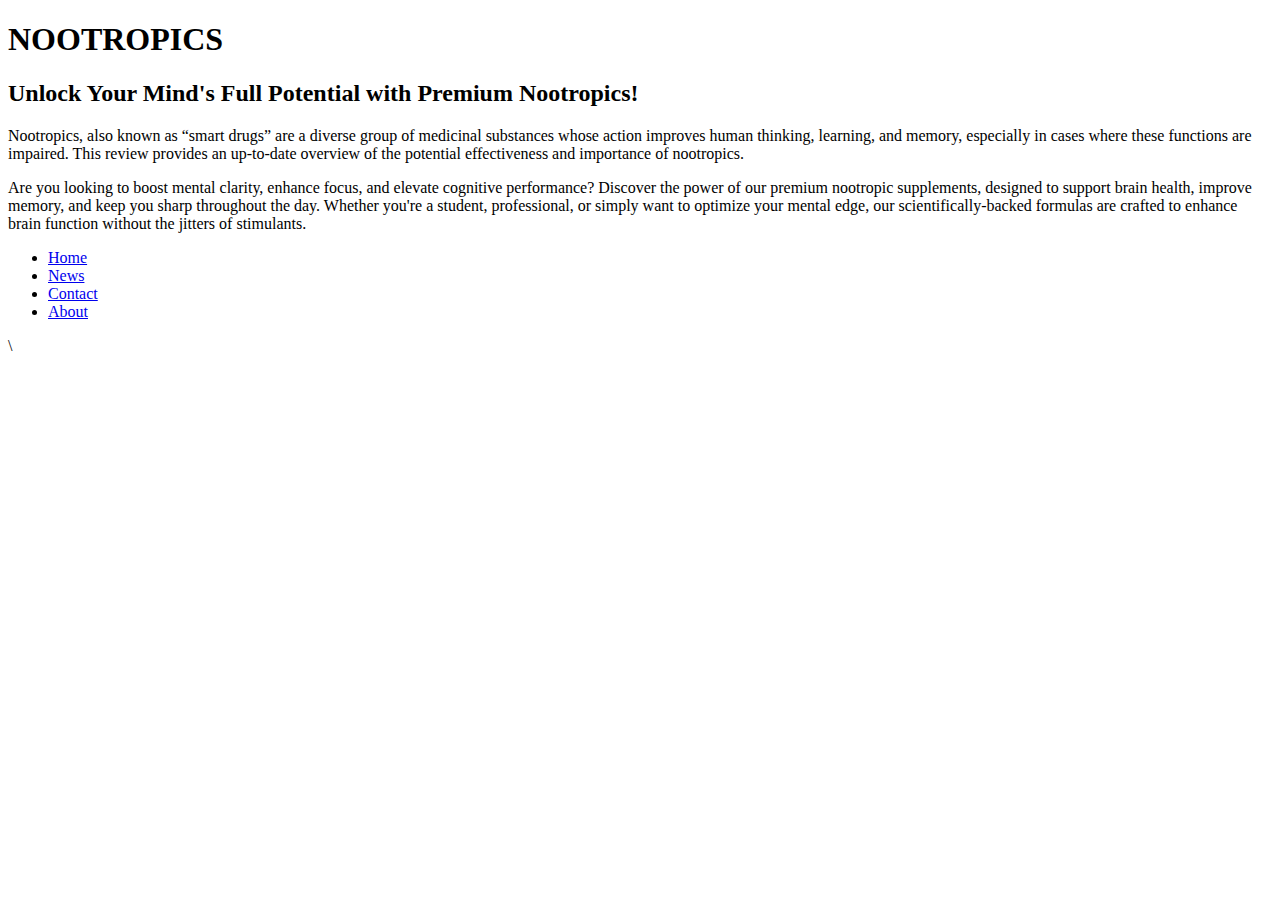
==== index.html @ e138147c "Add files via upload" ====
<!DOCTYPE html>
<html lang="en">
<head>
    <meta charset="UTF-8">
    <meta name="viewport" content="width=device-width, initial-scale=1.0">
    <title>landing page</title>
   
</head>
<body>
    <H1>NOOTROPICS</H1>

    <h2>Unlock Your Mind's Full Potential with Premium Nootropics!</h2>
    <p>Nootropics, also known as “smart drugs” are a diverse group of medicinal substances whose action improves human thinking, learning, and memory, especially in cases where these functions are impaired. This review provides an up-to-date overview of the potential effectiveness and importance of nootropics.</p>
    <p class="inset">Are you looking to boost mental clarity, enhance focus, and elevate cognitive performance? Discover the power of our premium nootropic supplements, designed to support brain health, improve memory, and keep you sharp throughout the day. Whether you're a student, professional, or simply want to optimize your mental edge, our scientifically-backed formulas are crafted to enhance brain function without the jitters of stimulants.</p>

    <nav>
        <ul>
            <li><a href="default.asp">Home</a></li>
            <li><a href="news.asp">News</a></li>
            <li><a href="contact.asp">Contact</a></li>
            <li><a href="about.asp">About</a></li>
        </ul>
    </nav>

<img src="" alt="">\

</body>
</html>
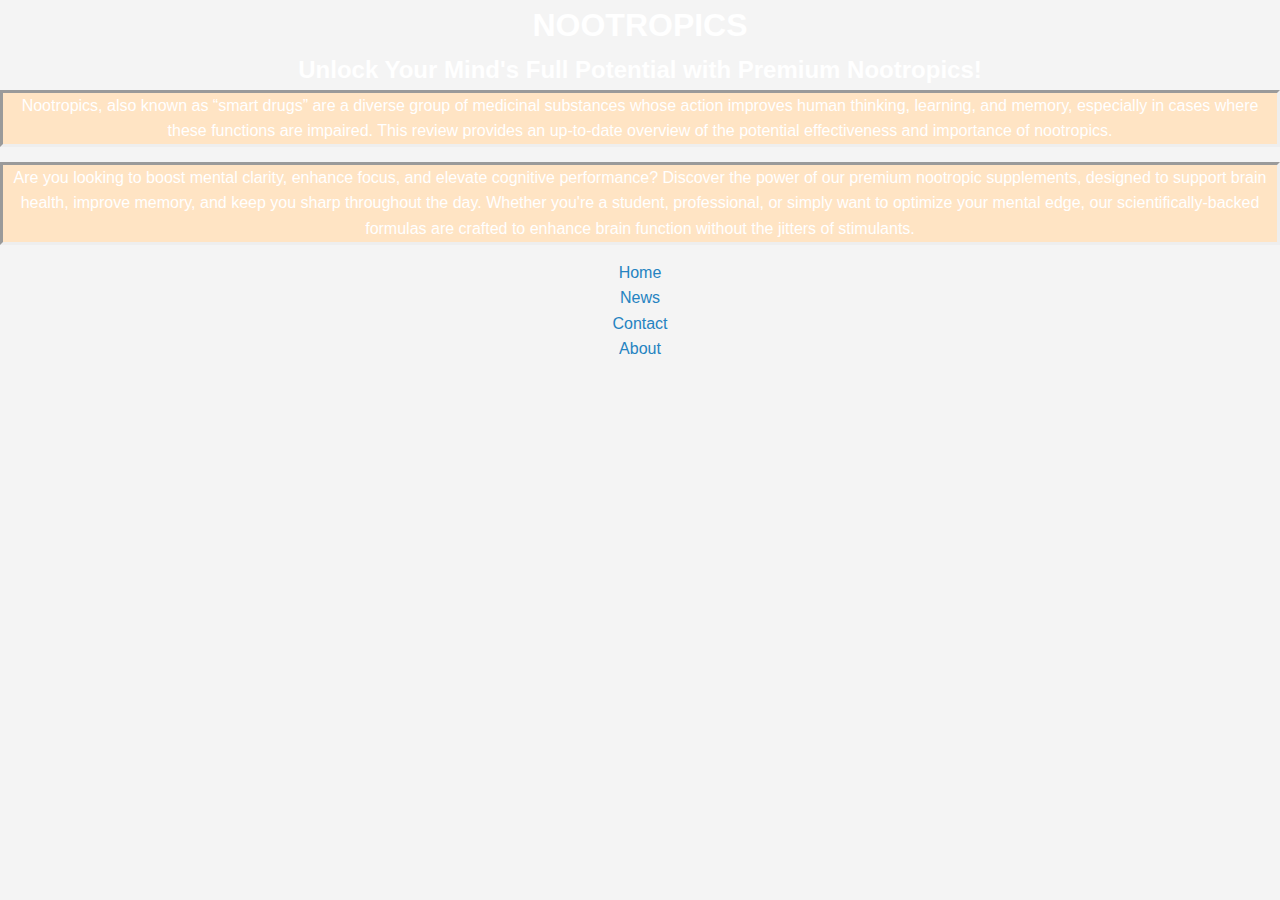
==== commit e409b2ec: "Update index.html" ====
--- a/index.html
+++ b/index.html
@@ -4,7 +4,7 @@
     <meta charset="UTF-8">
     <meta name="viewport" content="width=device-width, initial-scale=1.0">
     <title>landing page</title>
-   
+    <link rel="stylesheet" href="style.css">
 </head>
 <body>
     <H1>NOOTROPICS</H1>
@@ -22,7 +22,9 @@
         </ul>
     </nav>
 
-<img src="" alt="">\
+<img src="" alt="">
+
+<div></div>
 
 </body>
-</html>+</html>
--- a/style.css
+++ b/style.css
@@ -0,0 +1,158 @@
+
+body{
+    text-align: center;
+    background-color: linen
+    }
+h1{
+    color: maroon;
+    margin-left: auto;
+}
+
+* {
+    margin: 0;
+    padding: 0;
+    box-sizing: border-box;
+}
+
+body {
+    font-family: Arial, sans-serif;
+    background-image: url(https://images7.alphacoders.com/101/1014251.jpg);
+    background-size: cover;
+    background-position: center;
+    background-attachment: fixed; 
+    color: #fff; 
+    height: 100vh;
+}
+
+header {
+    background-color: rgba(0, 0, 0, 0.5); 
+    color: white;
+    padding: 20px;
+    text-align: center;
+}
+
+main {
+    padding: 20px;
+    max-width: 1200px;
+    margin: 20px auto;
+    background-color: rgba(168, 94, 10, 0.884); 
+    border-radius: 8px;
+    box-shadow: 0 4px 8px rgba(0, 0, 0, 0.2);
+}
+
+footer {
+    background-color: rgba(0, 0, 0, 0.7); 
+    color: white;
+    padding: 10px;
+    text-align: center;
+    position: fixed;
+    width: 100%;
+    bottom: 0;
+    
+}
+
+h1, h2 {
+    color: #ffffff; 
+}
+
+p {
+    line-height: 1.6;
+    margin-bottom: 15px;
+}
+
+
+a {
+    color: #2583c1; 
+    text-decoration:dashed;
+}
+
+a:hover {
+    text-decoration: underline;
+}
+
+button {
+    background-color: #3498db;
+    color: white;
+    padding: 10px 20px;
+    border: none;
+    border-radius: 5px;
+    cursor: pointer;
+}
+
+button:hover {
+    background-color: #2980b9;
+}
+
+* {
+    margin: 0;
+    padding: 0;
+    box-sizing: border-box;
+  }
+  
+  body {
+    font-family: 'Arial', sans-serif;
+    line-height: 1.6;
+    background-color: #f4f4f4;
+  }
+  
+  .hero {
+    background: linear-gradient(to right, #6a11cb, #2575fc);
+    color: white;
+    padding: 100px 0;
+    text-align: center;
+  }
+  
+  .hero h1 {
+    font-size: 3em;
+    margin-bottom: 20px;
+  }
+  
+  .hero p {
+    font-size: 1.2em;
+    margin-bottom: 40px;
+  }
+  
+  .cta-button {
+    padding: 15px 30px;
+    background-color: #ff6f61;
+    color: white;
+    text-decoration: none;
+    border-radius: 5px;
+    font-size: 1.2em;
+  }
+  
+  .cta-button:hover {
+    background-color: #ff4a3a;
+  }
+  
+  .features {
+    display: flex;
+    justify-content: center;
+    gap: 20px;
+    padding: 50px;
+    background-color: white;
+  }
+  
+  .feature {
+    text-align: center;
+    background-color: #f1f1f1;
+    padding: 30px;
+    border-radius: 8px;
+    box-shadow: 0 4px 8px rgba(0, 0, 0, 0.1);
+    flex: 1;
+  }
+  
+  .feature h2 {
+    margin-bottom: 15px;
+    color: #333;
+  }
+  
+  .feature p {
+    color: #666;
+  }
+ p{
+    border-style: inset;
+    background-color: bisque;
+ }
+ 
+  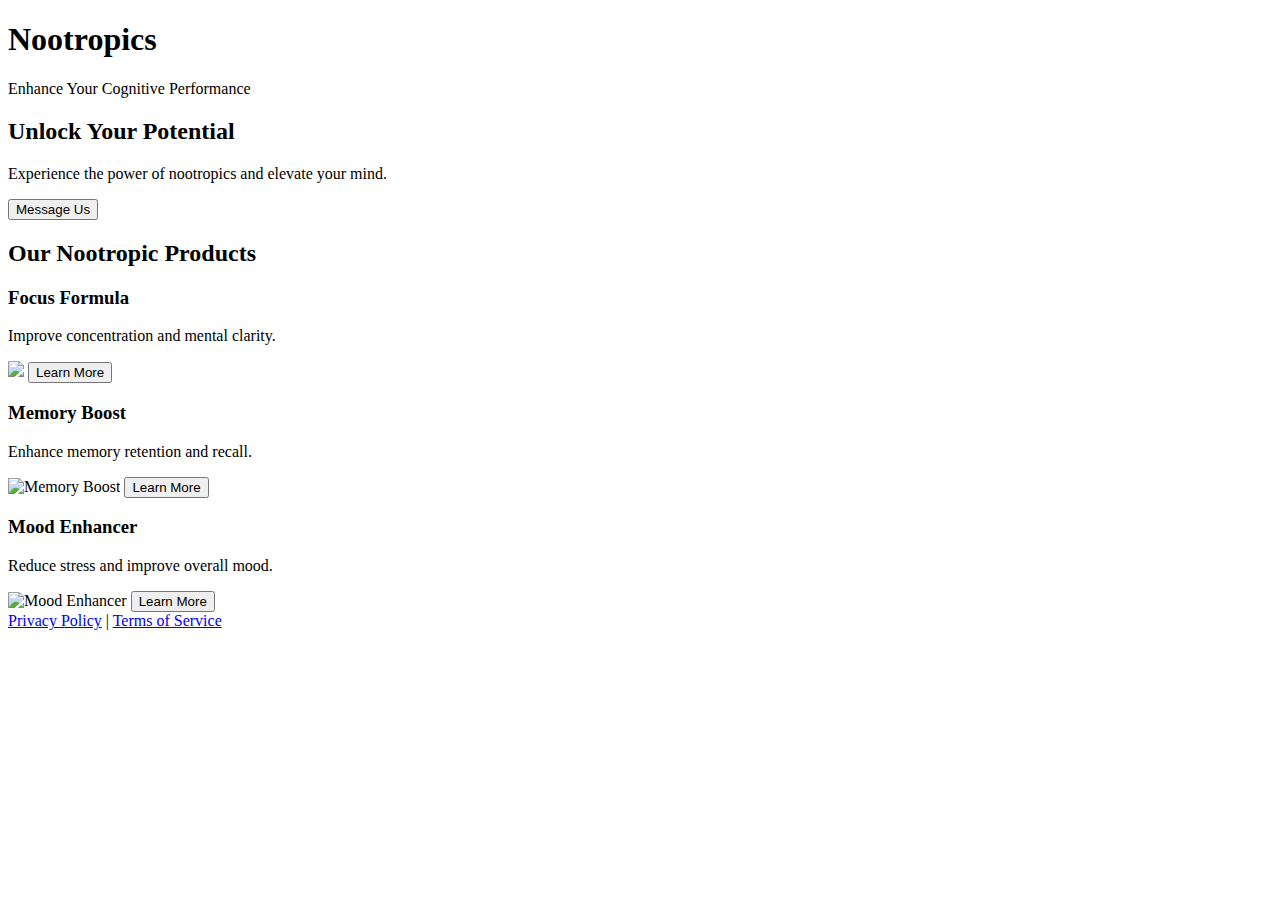
==== commit 9b7e9285: "index.html" ====
--- a/index.html
+++ b/index.html
@@ -1,30 +1,53 @@
 <!DOCTYPE html>
 <html lang="en">
+
 <head>
     <meta charset="UTF-8">
     <meta name="viewport" content="width=device-width, initial-scale=1.0">
-    <title>landing page</title>
-    <link rel="stylesheet" href="style.css">
+    <meta name="description" content="Landing Page Template">
+    <title>Nootropics</title>
+    <link rel="stylesheet" href="scritp.css">
 </head>
+
 <body>
-    <H1>NOOTROPICS</H1>
+    <header>
+        <h1>Nootropics</h1>
+        <p>Enhance Your Cognitive Performance</p>
+    </header>
 
-    <h2>Unlock Your Mind's Full Potential with Premium Nootropics!</h2>
-    <p>Nootropics, also known as “smart drugs” are a diverse group of medicinal substances whose action improves human thinking, learning, and memory, especially in cases where these functions are impaired. This review provides an up-to-date overview of the potential effectiveness and importance of nootropics.</p>
-    <p class="inset">Are you looking to boost mental clarity, enhance focus, and elevate cognitive performance? Discover the power of our premium nootropic supplements, designed to support brain health, improve memory, and keep you sharp throughout the day. Whether you're a student, professional, or simply want to optimize your mental edge, our scientifically-backed formulas are crafted to enhance brain function without the jitters of stimulants.</p>
+    <section class="hero">
+        <h2>Unlock Your Potential</h2>
+        <p>Experience the power of nootropics and elevate your mind.</p>
+        <button>Message Us</button>
+    </section>
 
-    <nav>
-        <ul>
-            <li><a href="default.asp">Home</a></li>
-            <li><a href="news.asp">News</a></li>
-            <li><a href="contact.asp">Contact</a></li>
-            <li><a href="about.asp">About</a></li>
-        </ul>
-    </nav>
+    <section class="product-section">
+        <h2>Our Nootropic Products</h2>
+        <div class="product-container">
+            <div class="product">
+                <h3>Focus Formula</h3>
+                <p>Improve concentration and mental clarity.</p>
+                <img src="https://encrypted-tbn0.gstatic.com/images?q=tbn:ANd9GcQSrkogxH6HNy2-ut6ifVJ09YyITNpWGWGfIg&s">
+                <button>Learn More</button>
+            </div>
+            <div class="product">
+                <h3>Memory Boost</h3>
+                <p>Enhance memory retention and recall.</p>
+                <img src="https://encrypted-tbn0.gstatic.com/images?q=tbn:ANd9GcSxniFYPWj3-MMzN_Mx8ZGYh4rQ1ft74MO8Aw&s" alt="Memory Boost">
+                <button>Learn More</button>
+            </div>
+            <div class="product">
+                <h3>Mood Enhancer</h3>
+                <p>Reduce stress and improve overall mood.</p>
+                <img src="https://encrypted-tbn0.gstatic.com/images?q=tbn:ANd9GcQ-KFluX_Qyp9ApmwwIh_LJ0ppVA8JovBvzpg&s" alt="Mood Enhancer">
+                <button>Learn More</button>
+            </div>
+        </div>
+    </section>
 
-<img src="" alt="">
+    <footer>
+         <a href="#">Privacy Policy</a> | <a href="#">Terms of Service</a></p>
+    </footer>
+</body>
 
-<div></div>
-
-</body>
 </html>
